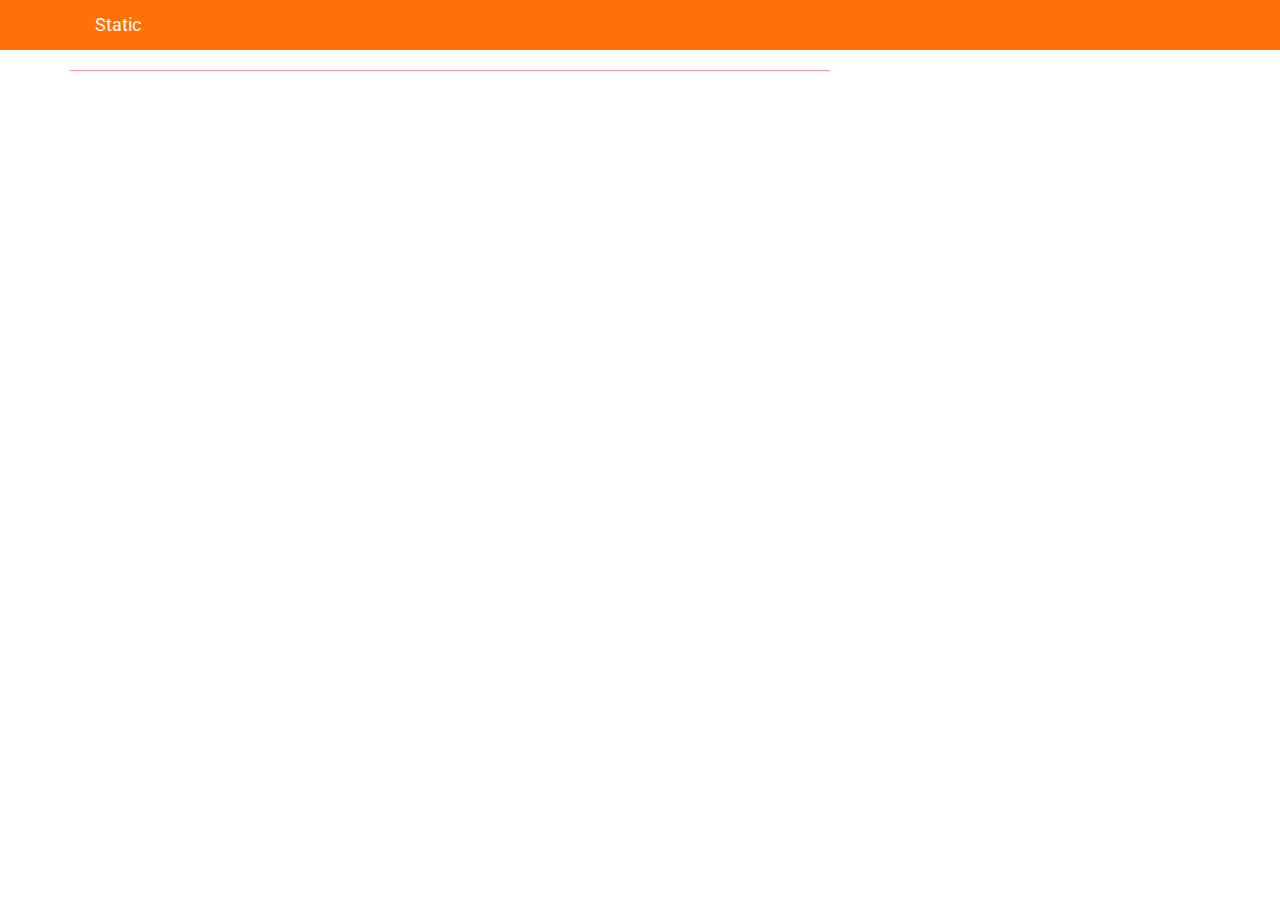
==== index.html @ 09174f4d "add markdown parser and theme" ====
<!DOCTYPE html>
<html lang="en">
  <head>
    <meta charset="utf-8">
    <meta http-equiv="X-UA-Compatible" content="IE=edge">
    <meta name="viewport" content="width=device-width, initial-scale=1">
    <title>Static</title>
	<link href='http://fonts.googleapis.com/css?family=Special+Elite' rel='stylesheet' type='text/css'>
	<link href='http://fonts.googleapis.com/css?family=Ceviche+One' rel='stylesheet' type='text/css'>
	<link href='http://fonts.googleapis.com/css?family=Roboto' rel='stylesheet' type='text/css'>
    <!-- Bootstrap -->
    <link href="css/bootstrap.min.css" rel="stylesheet">
	<link href="static-example/static-theme.css" rel="stylesheet">
    <!--[if lt IE 9]>
      <script src="https://oss.maxcdn.com/libs/html5shiv/3.7.0/html5shiv.js"></script>
      <script src="https://oss.maxcdn.com/libs/respond.js/1.4.2/respond.min.js"></script>
    <![endif]-->

  </head>
  <body>
  	<nav  id='main-nav' class="navbar navbar-default" role="navigation">
  		<div   class="container">
  			<div class="navbar-header">
		      <!--button type="button" class="navbar-toggle" data-toggle="collapse" data-target="#bs-example-navbar-collapse-1">
		        <span class="sr-only">Toggle navigation</span>
		        <span class="icon-bar"></span>
		        <span class="icon-bar"></span>
		        <span class="icon-bar"></span>
		      </button-->
		      <a class="navbar-brand" href="http://example.com">Static</a>
		    </div>
		    
  		</div>
  		
  	</nav>
	<div class='container static-main'>
		
    </div>
    <script src="js/jquery.min.js"></script>
    <script src="js/bootstrap.min.js"></script>
    <script src="js/static.js"></script>
    <script src="parsers/markdown/Markdown.Converter.js"></script>
  </body>
</html>
---- static-example/static-theme.css ----
/* FONTS AND SIZES */

h1, h2,h3,h4,h5,h6{
	
	font-family: 'Ceviche One', cursive;
}
h1{
	font-size:5em;
}

h2{
	font-size:3em;
}

body {
	font-family: 'Roboto', sans-serif;
}


@media screen and (min-width: 768px){
	.jumbotron h1, .jumbotron .h1 {
		font-size: 120px;
	}
}

.navbar-default .navbar-brand {
	
}

/* COLORS http://colorschemedesigner.com/#0r51Tvfyiw0w0 */

.navbar-default {
background-color: #ff7006;
border-color: #a64802;
}

.navbar-default .navbar-brand {
	color: #fff;

}

.navbar-default .navbar-brand:hover {
	color: #fff;
	background-color: #ffa806;
}


.background1 h2 {
	background-color: #ffb076;
}

.background2 h2 {
	background-color: #ffcf76;
}

.background3 h2 {
	background-color: #6f94d7;
} 

.background4 h2 {
	background-color: #61d2c6;
}

.jumbotron {
	/*border: 5px solid;
	 border-color: #f90618;*/
	background-color: #ff959f;
}


/* NAV */
.navbar {
	border-radius: 0;
	border:0;
	
}
.navbar .container {
	padding-left: 40px;
	padding-right: 25px;
}


/* lAYOUT */
.static-box {
	padding:0 20px;
}

h1, .h1, h2, .h2, h3, .h3 {
	margin-top: 0px;
	padding-left: 5px;
}
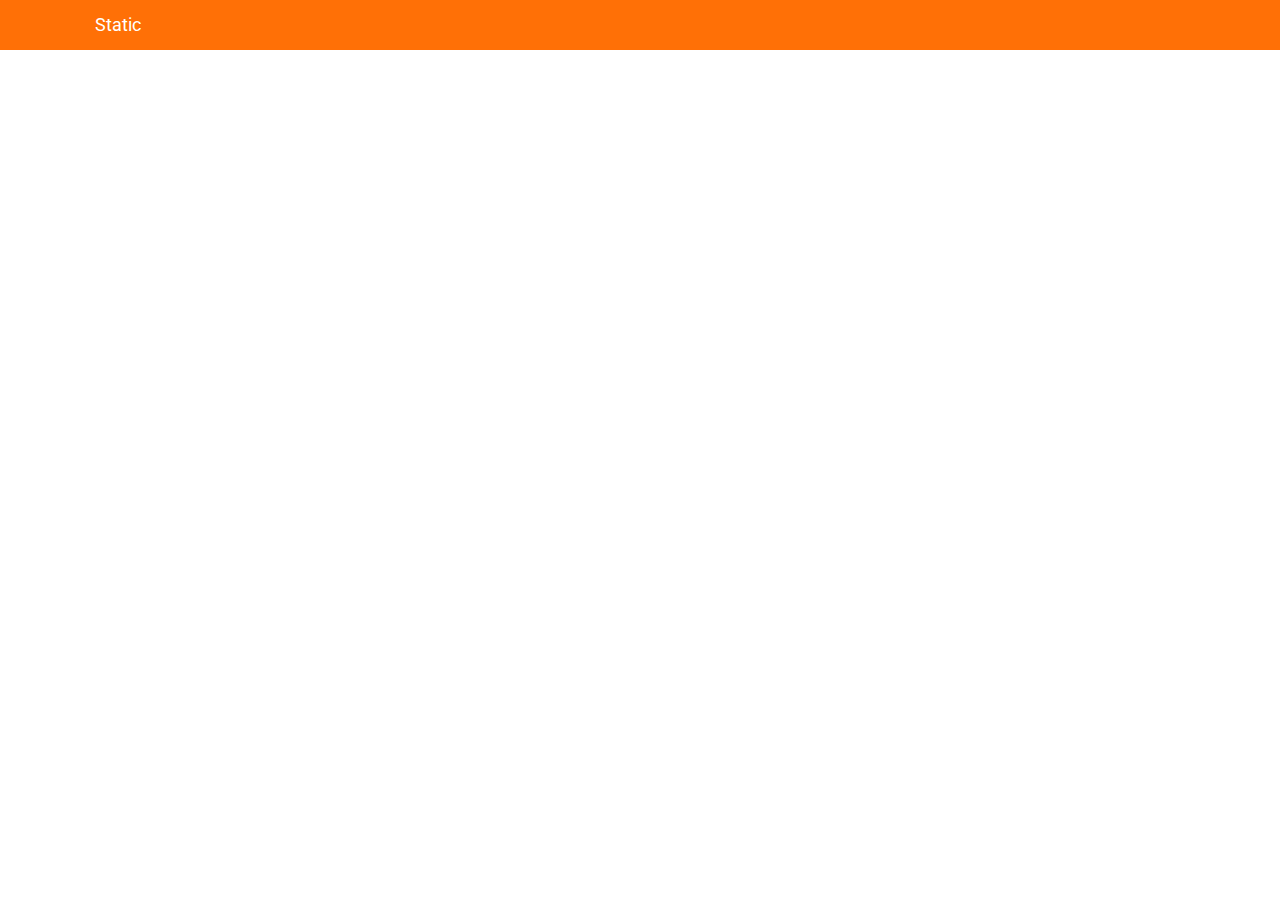
==== commit de3f548a: "put theme in site def" ====
--- a/index.html
+++ b/index.html
@@ -10,7 +10,7 @@
 	<link href='http://fonts.googleapis.com/css?family=Roboto' rel='stylesheet' type='text/css'>
     <!-- Bootstrap -->
     <link href="css/bootstrap.min.css" rel="stylesheet">
-	<link href="static-example/static-theme.css" rel="stylesheet">
+
     <!--[if lt IE 9]>
       <script src="https://oss.maxcdn.com/libs/html5shiv/3.7.0/html5shiv.js"></script>
       <script src="https://oss.maxcdn.com/libs/respond.js/1.4.2/respond.min.js"></script>
@@ -18,6 +18,7 @@
 
   </head>
   <body>
+  	<!-- TODO: move nav to sitedef -->
   	<nav  id='main-nav' class="navbar navbar-default" role="navigation">
   		<div   class="container">
   			<div class="navbar-header">
@@ -27,13 +28,13 @@
 		        <span class="icon-bar"></span>
 		        <span class="icon-bar"></span>
 		      </button-->
-		      <a class="navbar-brand" href="http://example.com">Static</a>
+		      <a class="navbar-brand" href="/static">Static</a>
 		    </div>
 		    
   		</div>
   		
   	</nav>
-	<div class='container static-main'>
+	<div class='container static-main hidden'>
 		
     </div>
     <script src="js/jquery.min.js"></script>
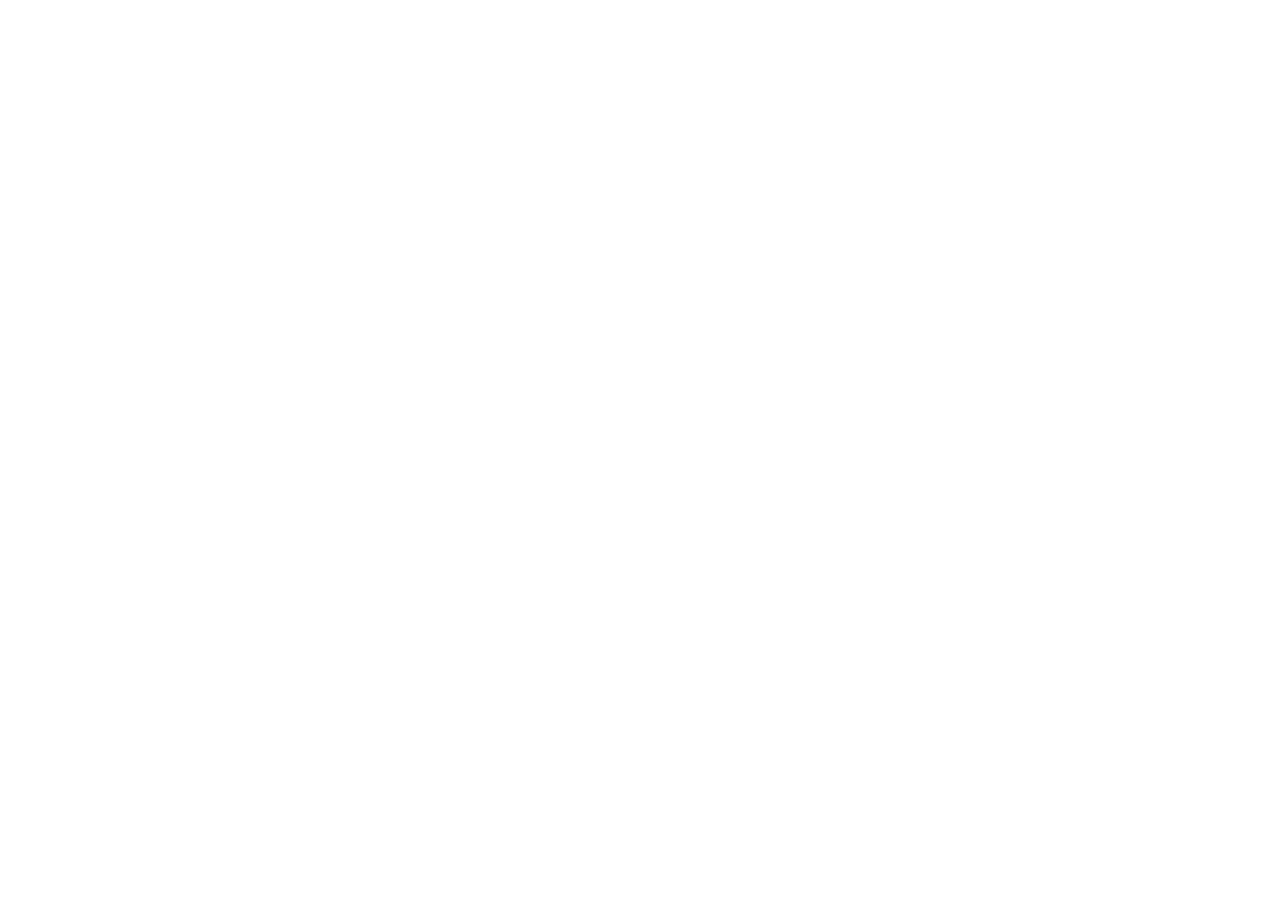
==== commit c80a793c: "separate nav, add pages" ====
--- a/index.html
+++ b/index.html
@@ -17,24 +17,9 @@
     <![endif]-->
 
   </head>
-  <body>
-  	<!-- TODO: move nav to sitedef -->
-  	<nav  id='main-nav' class="navbar navbar-default" role="navigation">
-  		<div   class="container">
-  			<div class="navbar-header">
-		      <!--button type="button" class="navbar-toggle" data-toggle="collapse" data-target="#bs-example-navbar-collapse-1">
-		        <span class="sr-only">Toggle navigation</span>
-		        <span class="icon-bar"></span>
-		        <span class="icon-bar"></span>
-		        <span class="icon-bar"></span>
-		      </button-->
-		      <a class="navbar-brand" href="/static">Static</a>
-		    </div>
-		    
-  		</div>
-  		
-  	</nav>
-	<div class='container static-main hidden'>
+  <body class='hidden'>
+  	
+	<div class='container static-main'>
 		
     </div>
     <script src="js/jquery.min.js"></script>
